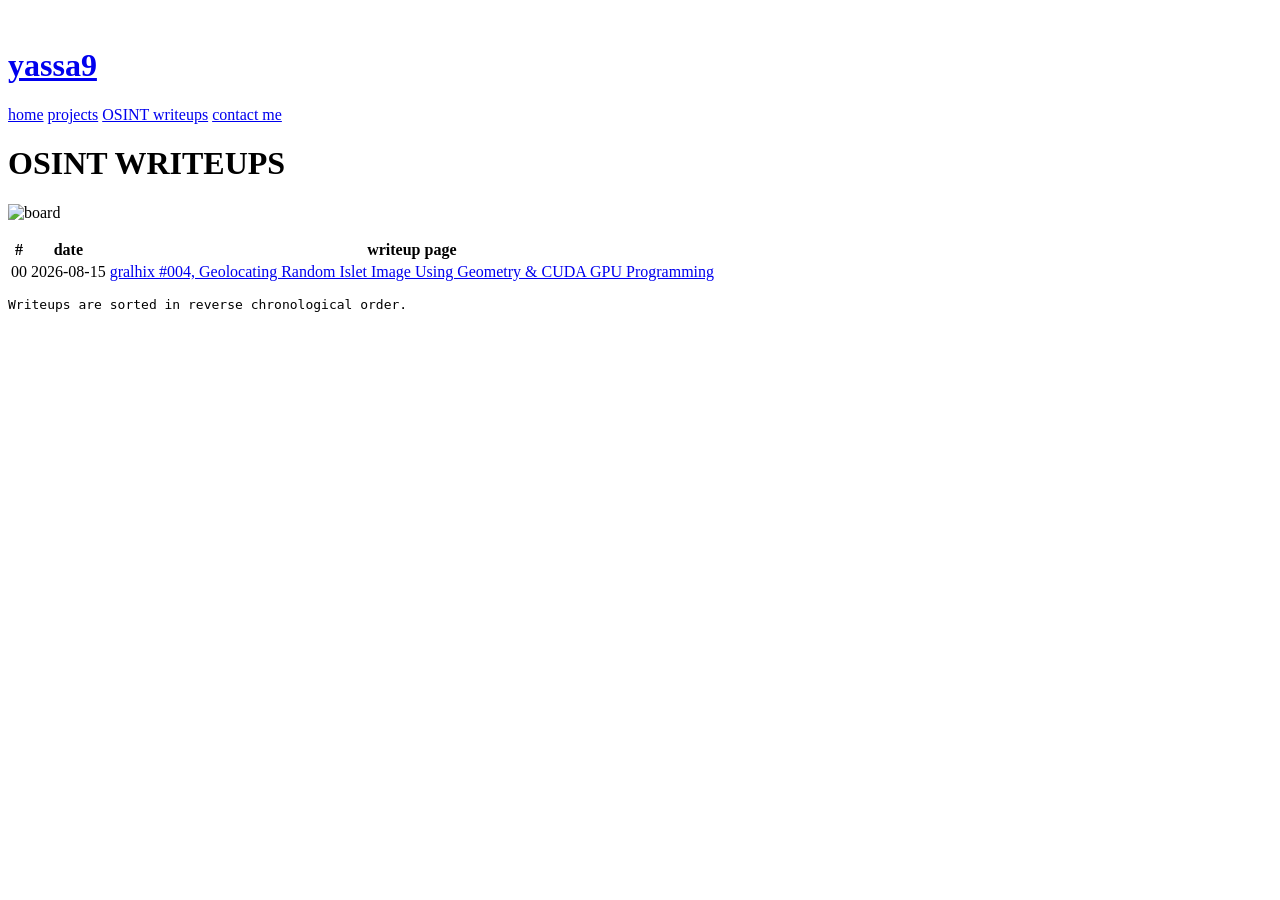
==== docs/osint/index.html @ abcc818d "Initial commit" ====
<!DOCTYPE html>
<html lang="en">
<head>
  <meta charset="utf-8">
  <meta name="viewport" content="width=device-width, initial-scale=1.0, maximum-scale=5">
  <title>OSINT writeups</title>
  <meta name="description" content="just a blog">
  <link rel="icon" type="image/png" href="/assets/favicon.png">
  <link rel="stylesheet" href="/assets/css/style.css">
  <link rel="stylesheet" href="https://cdn.jsdelivr.net/npm/katex@0.16.11/dist/katex.min.css">
  <script defer src="https://cdn.jsdelivr.net/npm/katex@0.16.11/dist/katex.min.js"></script>
  <script defer src="https://cdn.jsdelivr.net/npm/katex@0.16.11/dist/contrib/auto-render.min.js"
    onload="renderMathInElement(document.body, {delimiters: [
      {left: '$$', right: '$$', display: true},
      {left: '$', right: '$', display: false}
    ]});"></script>
</head>
<body>
  <header>
    <a class="title" href="/">
      <img src="/images/icon.jpg" alt="">
      <h1>yassa9</h1>
    </a>
    <nav>
      <a href="/">home</a>
      <a href="/projects/">projects</a>
      <a href="/osint/">OSINT writeups</a>
      <a href="/contact/">contact me</a>
    </nav>
  </header>
  <main>
    <h1>OSINT WRITEUPS</h1>
<div class="project-sep"></div>

<p><img alt="board" class="writeup-img" src="/images/board.jpg" style="width:100%;" /></p>
<div class="project-sep"></div>

<table>
<thead>
<tr>
<th>#</th>
<th>date</th>
<th>writeup page</th>
</tr>
</thead>
<tbody>
<tr>
<td>00</td>
<td>2026-08-15</td>
<td><a target="_blank" rel="noopener" href="/osint/gralhix-004/">gralhix #004, Geolocating Random Islet Image Using Geometry &amp; CUDA GPU Programming </a></td>
</tr>
</tbody>
</table>
<div class="codehilite"><pre><span></span><code>Writeups are sorted in reverse chronological order.
</code></pre></div>
  </main>
  <footer></footer>
</body>
</html>
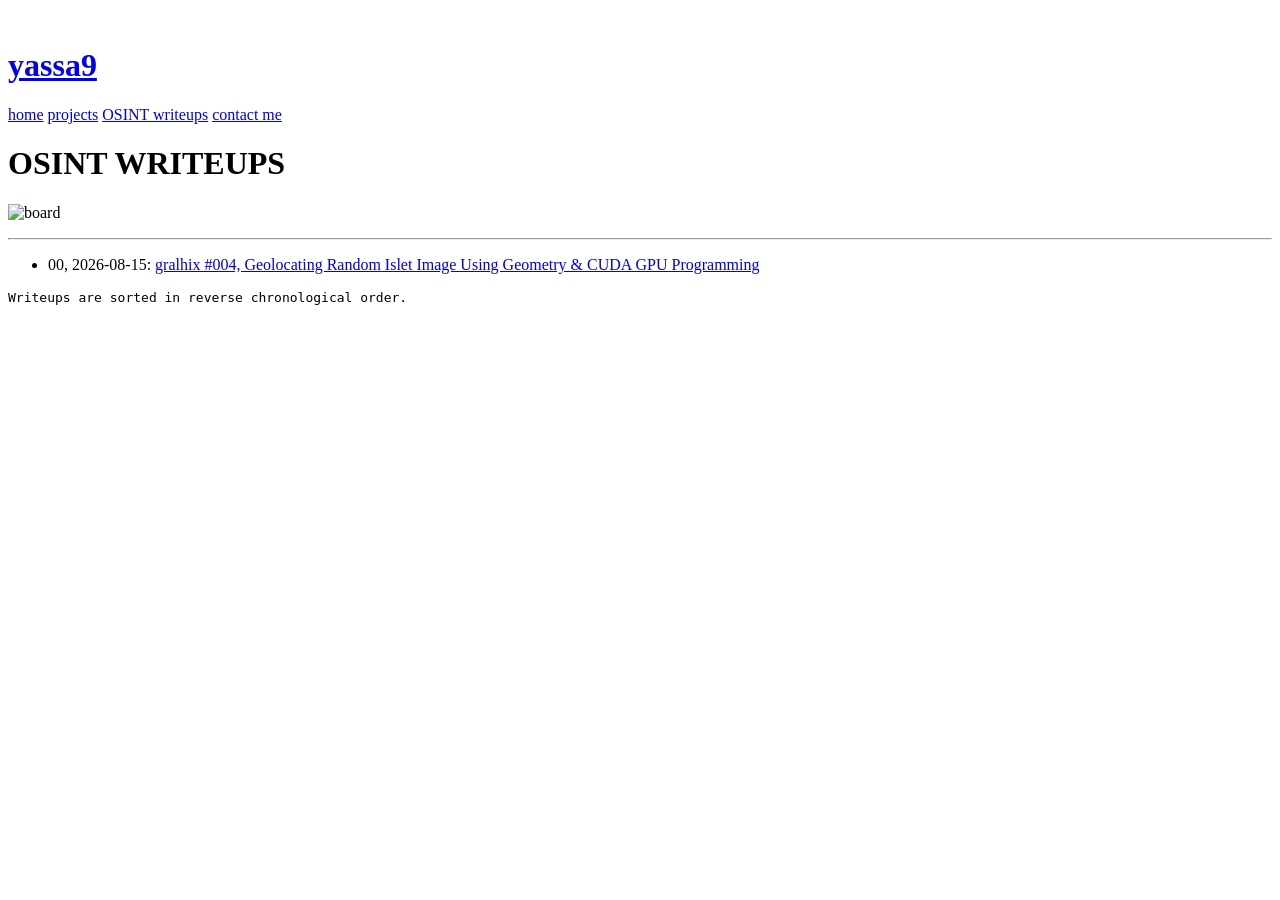
==== commit 29b46aa2: "Replace osint table with list" ====
--- a/docs/osint/index.html
+++ b/docs/osint/index.html
@@ -35,22 +35,10 @@
 <p><img alt="board" class="writeup-img" src="/images/board.jpg" style="width:100%;" /></p>
 <div class="project-sep"></div>
 
-<table>
-<thead>
-<tr>
-<th>#</th>
-<th>date</th>
-<th>writeup page</th>
-</tr>
-</thead>
-<tbody>
-<tr>
-<td>00</td>
-<td>2026-08-15</td>
-<td><a target="_blank" rel="noopener" href="/osint/gralhix-004/">gralhix #004, Geolocating Random Islet Image Using Geometry &amp; CUDA GPU Programming </a></td>
-</tr>
-</tbody>
-</table>
+<hr />
+<ul>
+<li>00, 2026-08-15: <a target="_blank" rel="noopener" href="/osint/gralhix-004/">gralhix #004, Geolocating Random Islet Image Using Geometry &amp; CUDA GPU Programming</a></li>
+</ul>
 <div class="codehilite"><pre><span></span><code>Writeups are sorted in reverse chronological order.
 </code></pre></div>
   </main>
